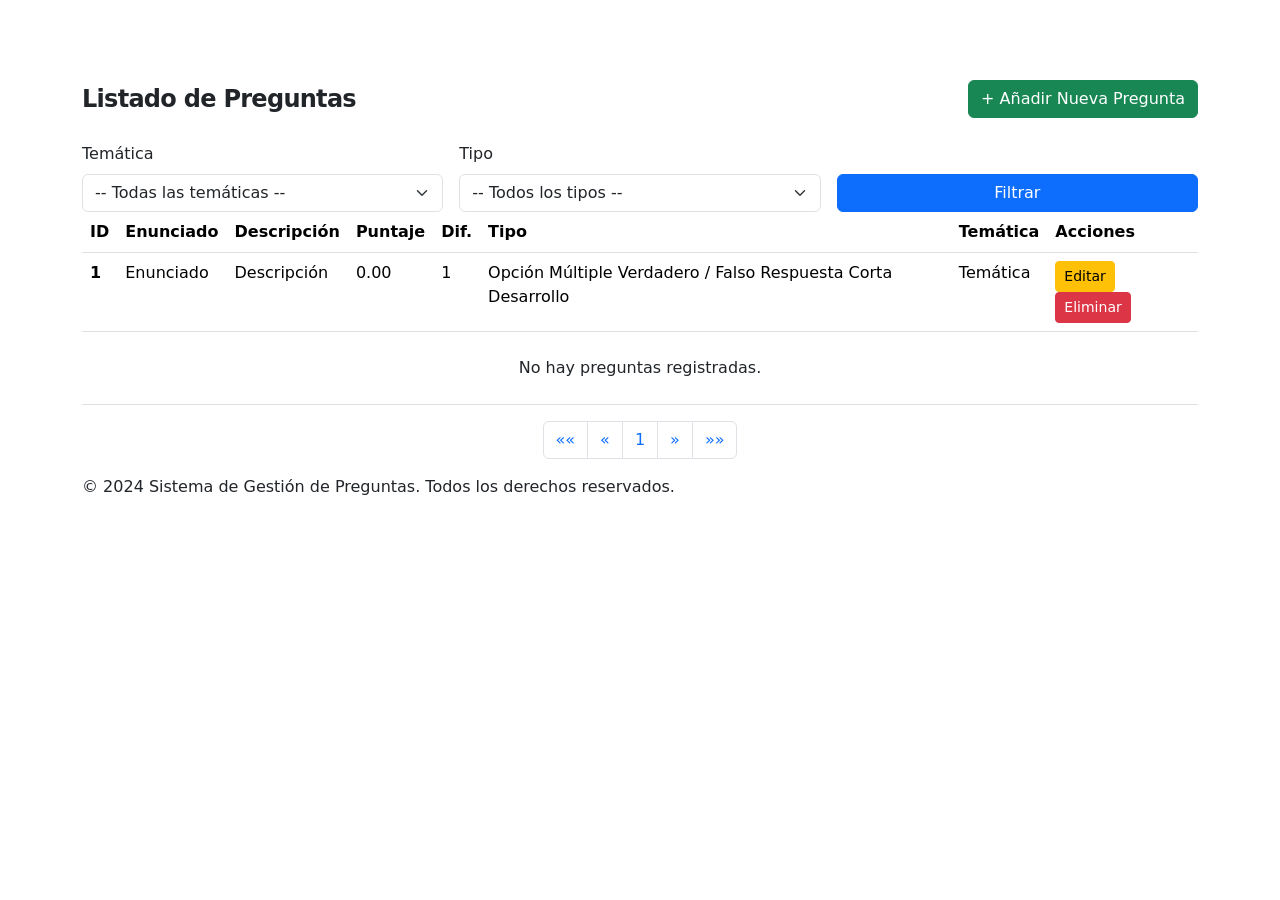
==== src/main/resources/templates/lista-preguntas.html @ 54a076b4 "Initial commit - Spring Boot Maven project" ====
<!DOCTYPE html>
<html xmlns:th="http://www.thymeleaf.org">
<head>
    <meta charset="UTF-8">
    <title>Lista de Preguntas - Gesti&oacute;n de Preguntas</title>
    <link href="https://cdn.jsdelivr.net/npm/bootstrap@5.3.0/dist/css/bootstrap.min.css" rel="stylesheet">
    <link th:href="@{/css/style.css}" rel="stylesheet">
</head>
<body>
    <nav class="navbar navbar-expand-lg navbar-dark">
        <div class="container">
            <a class="navbar-brand" href="/">Gesti&oacute;n de Preguntas</a>
            <div class="collapse navbar-collapse">
                <ul class="navbar-nav ms-auto">
                    <li class="nav-item">
                        <a class="nav-link" th:href="@{/preguntas}">Listado de Preguntas</a>
                    </li>
                    <li class="nav-item dropdown">
                        <a class="nav-link dropdown-toggle" href="#" role="button" data-bs-toggle="dropdown">API REST</a>
                        <ul class="dropdown-menu dropdown-menu-end">
                            <li><a class="dropdown-item" href="/swagger-ui/index.html">Swagger UI</a></li>
                            <li><a class="dropdown-item" href="/v3/api-docs">API Docs (JSON)</a></li>
                        </ul>
                    </li>
                </ul>
            </div>
        </div>
    </nav>

    <div class="container mt-4">
        <div class="d-flex justify-content-between align-items-center mb-4">
            <h1 style="font-size: 1.5rem; font-weight: 700; color: var(--dark); letter-spacing: -0.03em; margin: 0;">
                Listado de Preguntas
            </h1>
            <a class="btn btn-success" th:href="@{/preguntas/nuevo}">+ A&ntilde;adir Nueva Pregunta</a>
        </div>

        <form class="filter-form row g-3" th:action="@{/preguntas}" method="get">
            <div class="col-md-4">
                <label class="form-label">Tem&aacute;tica</label>
                <select class="form-select" name="tematicaId">
                    <option value="">-- Todas las tem&aacute;ticas --</option>
                    <option th:each="tem : ${tematicas}" th:value="${tem.id}" th:text="${tem.nombre}" th:selected="${tematicaIdSel == tem.id}"></option>
                </select>
            </div>
            <div class="col-md-4">
                <label class="form-label">Tipo</label>
                <select class="form-select" name="tipo">
                    <option value="">-- Todos los tipos --</option>
                    <option value="MULTIPLE" th:selected="${tipoSel == 'MULTIPLE'}">Opci&oacute;n M&uacute;ltiple</option>
                    <option value="VF" th:selected="${tipoSel == 'VF'}">Verdadero / Falso</option>
                    <option value="CORTA" th:selected="${tipoSel == 'CORTA'}">Respuesta Corta</option>
                    <option value="DESARROLLO" th:selected="${tipoSel == 'DESARROLLO'}">Desarrollo</option>
                </select>
            </div>
            <div class="col-md-4 d-flex align-items-end">
                <button type="submit" class="btn btn-primary w-100">Filtrar</button>
            </div>
        </form>

        <div class="table-responsive">
            <table class="table">
                <thead>
                    <tr>
                        <th>ID</th>
                        <th>Enunciado</th>
                        <th>Descripci&oacute;n</th>
                        <th>Puntaje</th>
                        <th>Dif.</th>
                        <th>Tipo</th>
                        <th>Tem&aacute;tica</th>
                        <th>Acciones</th>
                    </tr>
                </thead>
                <tbody>
                    <tr th:each="pregunta : ${preguntas.content}">
                        <td><strong th:text="${pregunta.id}">1</strong></td>
                        <td th:text="${pregunta.enunciado}">Enunciado</td>
                        <td th:text="${pregunta.descripcion}">Descripci&oacute;n</td>
                        <td th:text="${pregunta.puntaje}">0.00</td>
                        <td th:text="${pregunta.dificultad}">1</td>
                        <td>
                            <span th:if="${pregunta.tipo == 'MULTIPLE'}" class="badge-tipo badge-tipo-multiple">Opci&oacute;n M&uacute;ltiple</span>
                            <span th:if="${pregunta.tipo == 'VF'}" class="badge-tipo badge-tipo-vf">Verdadero / Falso</span>
                            <span th:if="${pregunta.tipo == 'CORTA'}" class="badge-tipo badge-tipo-corta">Respuesta Corta</span>
                            <span th:if="${pregunta.tipo == 'DESARROLLO'}" class="badge-tipo badge-tipo-desarrollo">Desarrollo</span>
                        </td>
                        <td th:text="${pregunta.tematica.nombre}">Tem&aacute;tica</td>
                        <td>
                            <a class="btn btn-warning btn-sm" th:href="@{/preguntas/editar/{id}(id=${pregunta.id})}">Editar</a>
                            <a class="btn btn-danger btn-sm" th:href="@{/preguntas/eliminar/{id}(id=${pregunta.id})}" onclick="return confirm('¿Estás seguro de eliminar esta pregunta?')">Eliminar</a>
                        </td>
                    </tr>
                    <tr th:if="${preguntas.totalElements == 0}">
                        <td colspan="8" class="text-center py-4" style="color: var(--secondary);">
                            No hay preguntas registradas.
                        </td>
                    </tr>
                </tbody>
            </table>
        </div>

        <nav th:if="${preguntas.totalPages > 1}" aria-label="Pagina de preguntas">
            <ul class="pagination justify-content-center">
                <li class="page-item" th:classappend="${!preguntas.hasPrevious()} ? 'disabled'">
                    <a class="page-link" th:href="@{/preguntas(page=0, tematicaId=${tematicaIdSel}, tipo=${tipoSel})}">&laquo;&laquo;</a>
                </li>
                <li class="page-item" th:classappend="${!preguntas.hasPrevious()} ? 'disabled'">
                    <a class="page-link" th:href="@{/preguntas(page=${preguntas.number - 1}, tematicaId=${tematicaIdSel}, tipo=${tipoSel})}">&laquo;</a>
                </li>
                <li class="page-item" th:each="i : ${#numbers.sequence(0, preguntas.totalPages - 1)}" th:classappend="${i == preguntas.number} ? 'active'">
                    <a class="page-link" th:href="@{/preguntas(page=${i}, tematicaId=${tematicaIdSel}, tipo=${tipoSel})}" th:text="${i + 1}">1</a>
                </li>
                <li class="page-item" th:classappend="${!preguntas.hasNext()} ? 'disabled'">
                    <a class="page-link" th:href="@{/preguntas(page=${preguntas.number + 1}, tematicaId=${tematicaIdSel}, tipo=${tipoSel})}">&raquo;</a>
                </li>
                <li class="page-item" th:classappend="${!preguntas.hasNext()} ? 'disabled'">
                    <a class="page-link" th:href="@{/preguntas(page=${preguntas.totalPages - 1}, tematicaId=${tematicaIdSel}, tipo=${tipoSel})}">&raquo;&raquo;</a>
                </li>
            </ul>
        </nav>
    </div>

    <div class="footer">
        <div class="container">
            <p class="mb-0">&copy; 2024 Sistema de Gesti&oacute;n de Preguntas. Todos los derechos reservados.</p>
        </div>
    </div>

    <script src="https://cdn.jsdelivr.net/npm/bootstrap@5.3.0/dist/js/bootstrap.bundle.min.js"></script>
</body>
</html>
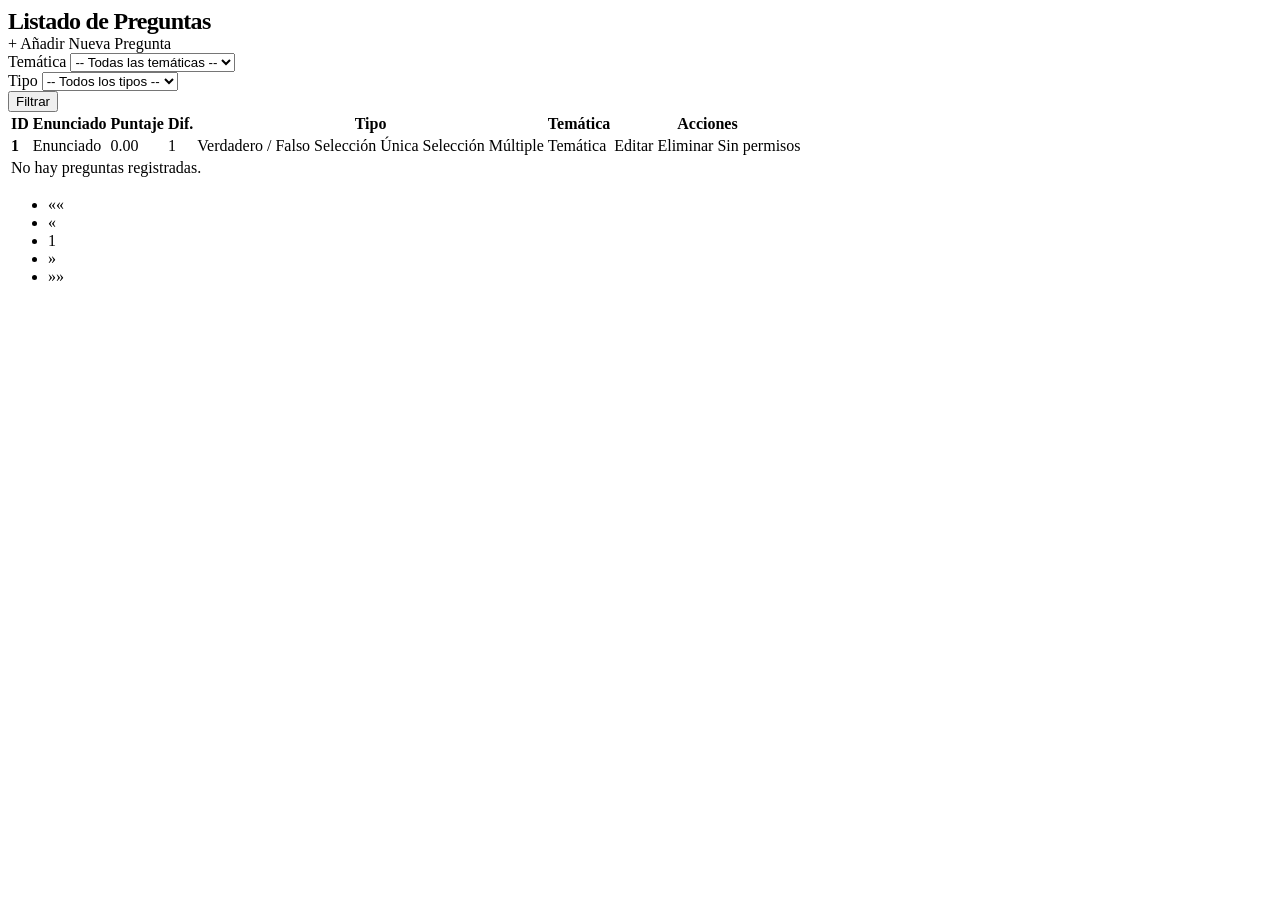
==== commit 9e7c8985: "Feat: Implementar seguridad JWT, perfilas de entorno, dockerización y pipeline de CI" ====
--- a/src/main/resources/templates/lista-preguntas.html
+++ b/src/main/resources/templates/lista-preguntas.html
@@ -1,38 +1,20 @@
 <!DOCTYPE html>
-<html xmlns:th="http://www.thymeleaf.org">
+<html xmlns:th="http://www.thymeleaf.org"
+      xmlns:sec="http://www.thymeleaf.org/extras/spring-security">
 <head>
     <meta charset="UTF-8">
     <title>Lista de Preguntas - Gesti&oacute;n de Preguntas</title>
-    <link href="https://cdn.jsdelivr.net/npm/bootstrap@5.3.0/dist/css/bootstrap.min.css" rel="stylesheet">
+    <link th:href="@{/bootstrap/bootstrap.min.css}" rel="stylesheet">
     <link th:href="@{/css/style.css}" rel="stylesheet">
 </head>
 <body>
-    <nav class="navbar navbar-expand-lg navbar-dark">
-        <div class="container">
-            <a class="navbar-brand" href="/">Gesti&oacute;n de Preguntas</a>
-            <div class="collapse navbar-collapse">
-                <ul class="navbar-nav ms-auto">
-                    <li class="nav-item">
-                        <a class="nav-link" th:href="@{/preguntas}">Listado de Preguntas</a>
-                    </li>
-                    <li class="nav-item dropdown">
-                        <a class="nav-link dropdown-toggle" href="#" role="button" data-bs-toggle="dropdown">API REST</a>
-                        <ul class="dropdown-menu dropdown-menu-end">
-                            <li><a class="dropdown-item" href="/swagger-ui/index.html">Swagger UI</a></li>
-                            <li><a class="dropdown-item" href="/v3/api-docs">API Docs (JSON)</a></li>
-                        </ul>
-                    </li>
-                </ul>
-            </div>
-        </div>
-    </nav>
-
+    <nav th:replace="~{fragments/menu :: navbar}"></nav>
     <div class="container mt-4">
         <div class="d-flex justify-content-between align-items-center mb-4">
             <h1 style="font-size: 1.5rem; font-weight: 700; color: var(--dark); letter-spacing: -0.03em; margin: 0;">
                 Listado de Preguntas
             </h1>
-            <a class="btn btn-success" th:href="@{/preguntas/nuevo}">+ A&ntilde;adir Nueva Pregunta</a>
+            <a class="btn btn-success" th:href="@{/preguntas/nuevo}" sec:authorize="hasRole('ADMIN')">+ A&ntilde;adir Nueva Pregunta</a>
         </div>
 
         <form class="filter-form row g-3" th:action="@{/preguntas}" method="get">
@@ -47,10 +29,9 @@
                 <label class="form-label">Tipo</label>
                 <select class="form-select" name="tipo">
                     <option value="">-- Todos los tipos --</option>
-                    <option value="MULTIPLE" th:selected="${tipoSel == 'MULTIPLE'}">Opci&oacute;n M&uacute;ltiple</option>
                     <option value="VF" th:selected="${tipoSel == 'VF'}">Verdadero / Falso</option>
-                    <option value="CORTA" th:selected="${tipoSel == 'CORTA'}">Respuesta Corta</option>
-                    <option value="DESARROLLO" th:selected="${tipoSel == 'DESARROLLO'}">Desarrollo</option>
+                    <option value="SELECCION_UNICA" th:selected="${tipoSel == 'SELECCION_UNICA'}">Selecci&oacute;n &Uacute;nica</option>
+                    <option value="SELECCION_MULTIPLE" th:selected="${tipoSel == 'SELECCION_MULTIPLE'}">Selecci&oacute;n M&uacute;ltiple</option>
                 </select>
             </div>
             <div class="col-md-4 d-flex align-items-end">
@@ -64,7 +45,6 @@
                     <tr>
                         <th>ID</th>
                         <th>Enunciado</th>
-                        <th>Descripci&oacute;n</th>
                         <th>Puntaje</th>
                         <th>Dif.</th>
                         <th>Tipo</th>
@@ -76,23 +56,26 @@
                     <tr th:each="pregunta : ${preguntas.content}">
                         <td><strong th:text="${pregunta.id}">1</strong></td>
                         <td th:text="${pregunta.enunciado}">Enunciado</td>
-                        <td th:text="${pregunta.descripcion}">Descripci&oacute;n</td>
                         <td th:text="${pregunta.puntaje}">0.00</td>
                         <td th:text="${pregunta.dificultad}">1</td>
                         <td>
-                            <span th:if="${pregunta.tipo == 'MULTIPLE'}" class="badge-tipo badge-tipo-multiple">Opci&oacute;n M&uacute;ltiple</span>
                             <span th:if="${pregunta.tipo == 'VF'}" class="badge-tipo badge-tipo-vf">Verdadero / Falso</span>
-                            <span th:if="${pregunta.tipo == 'CORTA'}" class="badge-tipo badge-tipo-corta">Respuesta Corta</span>
-                            <span th:if="${pregunta.tipo == 'DESARROLLO'}" class="badge-tipo badge-tipo-desarrollo">Desarrollo</span>
+                            <span th:if="${pregunta.tipo == 'SELECCION_UNICA'}" class="badge-tipo badge-tipo-corta">Selecci&oacute;n &Uacute;nica</span>
+                            <span th:if="${pregunta.tipo == 'SELECCION_MULTIPLE'}" class="badge-tipo badge-tipo-multiple">Selecci&oacute;n M&uacute;ltiple</span>
                         </td>
                         <td th:text="${pregunta.tematica.nombre}">Tem&aacute;tica</td>
                         <td>
-                            <a class="btn btn-warning btn-sm" th:href="@{/preguntas/editar/{id}(id=${pregunta.id})}">Editar</a>
-                            <a class="btn btn-danger btn-sm" th:href="@{/preguntas/eliminar/{id}(id=${pregunta.id})}" onclick="return confirm('¿Estás seguro de eliminar esta pregunta?')">Eliminar</a>
+                            <th:block sec:authorize="hasRole('ADMIN')">
+                                <a class="btn btn-warning btn-sm" th:href="@{/preguntas/editar/{id}(id=${pregunta.id})}">Editar</a>
+                                <a class="btn btn-danger btn-sm" th:href="@{/preguntas/eliminar/{id}(id=${pregunta.id})}" onclick="return confirm('¿Estás seguro de eliminar esta pregunta?')">Eliminar</a>
+                            </th:block>
+                            <th:block sec:authorize="hasRole('USER')">
+                                <span class="text-muted">Sin permisos</span>
+                            </th:block>
                         </td>
                     </tr>
                     <tr th:if="${preguntas.totalElements == 0}">
-                        <td colspan="8" class="text-center py-4" style="color: var(--secondary);">
+                        <td colspan="7" class="text-center py-4" style="color: var(--secondary);">
                             No hay preguntas registradas.
                         </td>
                     </tr>
@@ -120,13 +103,7 @@
             </ul>
         </nav>
     </div>
-
-    <div class="footer">
-        <div class="container">
-            <p class="mb-0">&copy; 2024 Sistema de Gesti&oacute;n de Preguntas. Todos los derechos reservados.</p>
-        </div>
-    </div>
-
-    <script src="https://cdn.jsdelivr.net/npm/bootstrap@5.3.0/dist/js/bootstrap.bundle.min.js"></script>
+    <div th:replace="~{fragments/menu :: footer}"></div>
+    <script th:src="@{/bootstrap/bootstrap.bundle.min.js}"></script>
 </body>
 </html>
